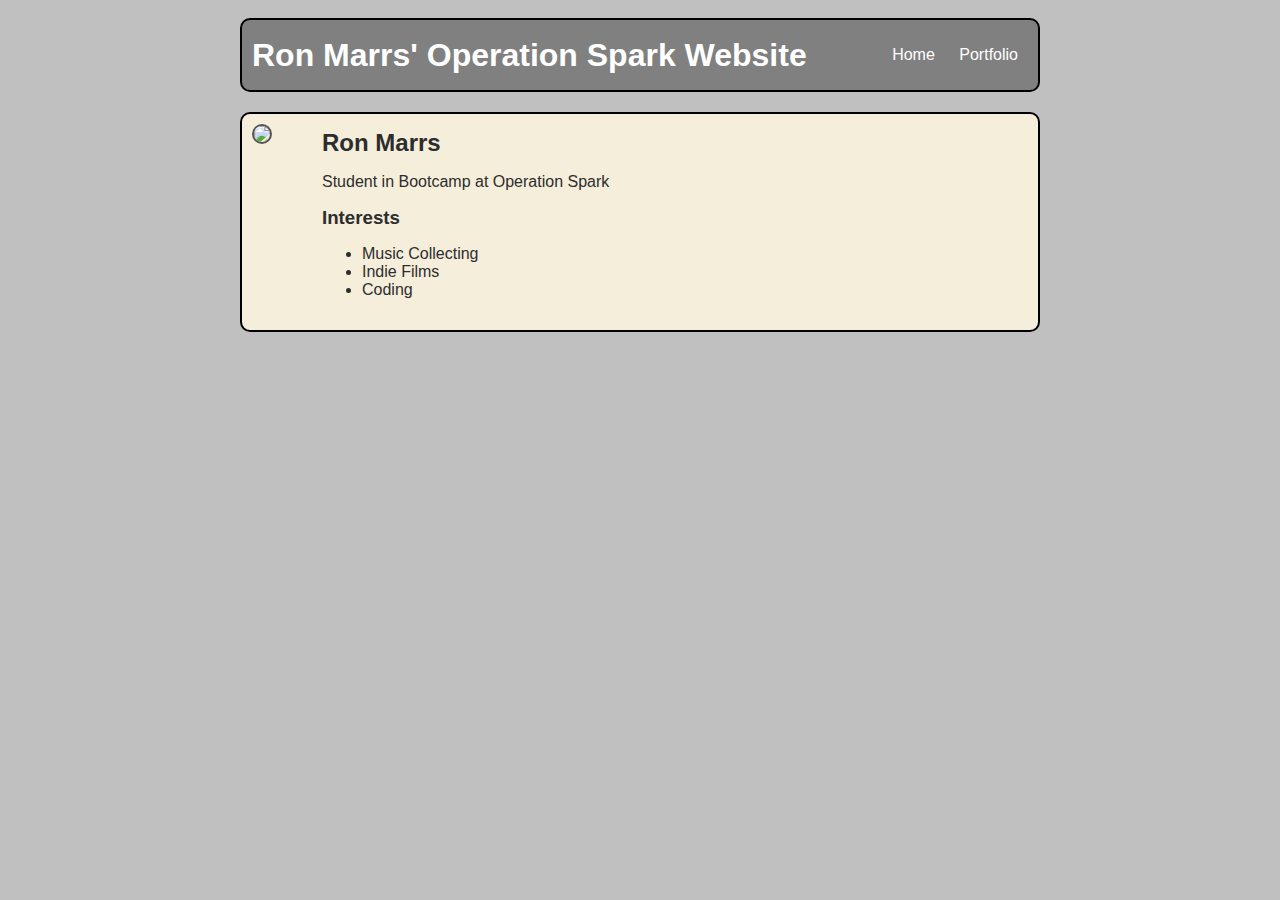
==== index.html @ cd542607 "A basic website" ====
<!DOCTYPE HTML>
<html>
    <head>
	<title> Ron Marrs' Operation Spark Website</title>
	<style>
	    body {
	        background: rgb(192, 192, 192);
	        color: rgb(45, 45, 45);
	        padding: 10px;
	        font-family: arial;
	    }
	    #all-contents {
	        max-width: 800px;
	        margin: auto;
	    }

 	   /* navigation menu */
	    nav {
	        background: rgb(128, 128, 128);
 	        margin: 0 auto;
		margin-bottom: 20px;
	        display: flex;
	        padding: 10px;
		border-radius: 10px;
		border: 2px solid #000
	    }
	    nav h1 {
	        display: flex;
	        align-items: center;
	        color: white;
	        flex: 1;
	        margin: 0;
	    }
	    nav ul {
	        list-style-image: none;
	    }
	    nav li {
	        display: inline-block;
	        padding: 0 10px;
	    }
	    nav a {
	        text-decoration: none;
	        color: #fff;
	    }

	    /* main container area beneath menu */
	    main {
        	background: rgb(245, 238, 219);
        	display: flex;
		border-radius: 10px;
		border: 2px solid #000
	    }
	    .sidebar {
        	margin-right: 25px;
        	padding: 10px;
	    }
	    .sidebar img {
        	width: 200px;
		border-radius: 10px;
		border: 2px solid #555;
		
	    }
	    .content {
        	flex: 1;
        	padding: 15px;
	    }
	    h2, h3 {
        	margin: 0px;
	    }
	</style>     
    </head>
    
    <body>
	<div id="all-contents"> 
		<nav>
		     <h1>Ron Marrs' Operation Spark Website</h1>
		     <ul>
        		<li>
          		<a href="index.html"> Home </a>
        		</li>
       			<li>
         		<a href="portfolio.html"> Portfolio </a>
      			</li>
    		     </ul>
		</nav>

		<main>
		     <div class="sidebar">
			<img src="https://www.ronmarrs.com/img/355.JPG">
		     </div>

		     <div class="content">
			<h2>Ron Marrs</h2>
			<p>Student in Bootcamp at Operation Spark</p>

			<div id="interests">
			<h3>Interests</h3>
			<ul>
			     <li>Music Collecting</li>
			     <li>Indie Films</li>
			     <li>Coding</li>
			</ul>
			</div>
		     </div>
		</main>
    	</div>
      
    </body>
</html>
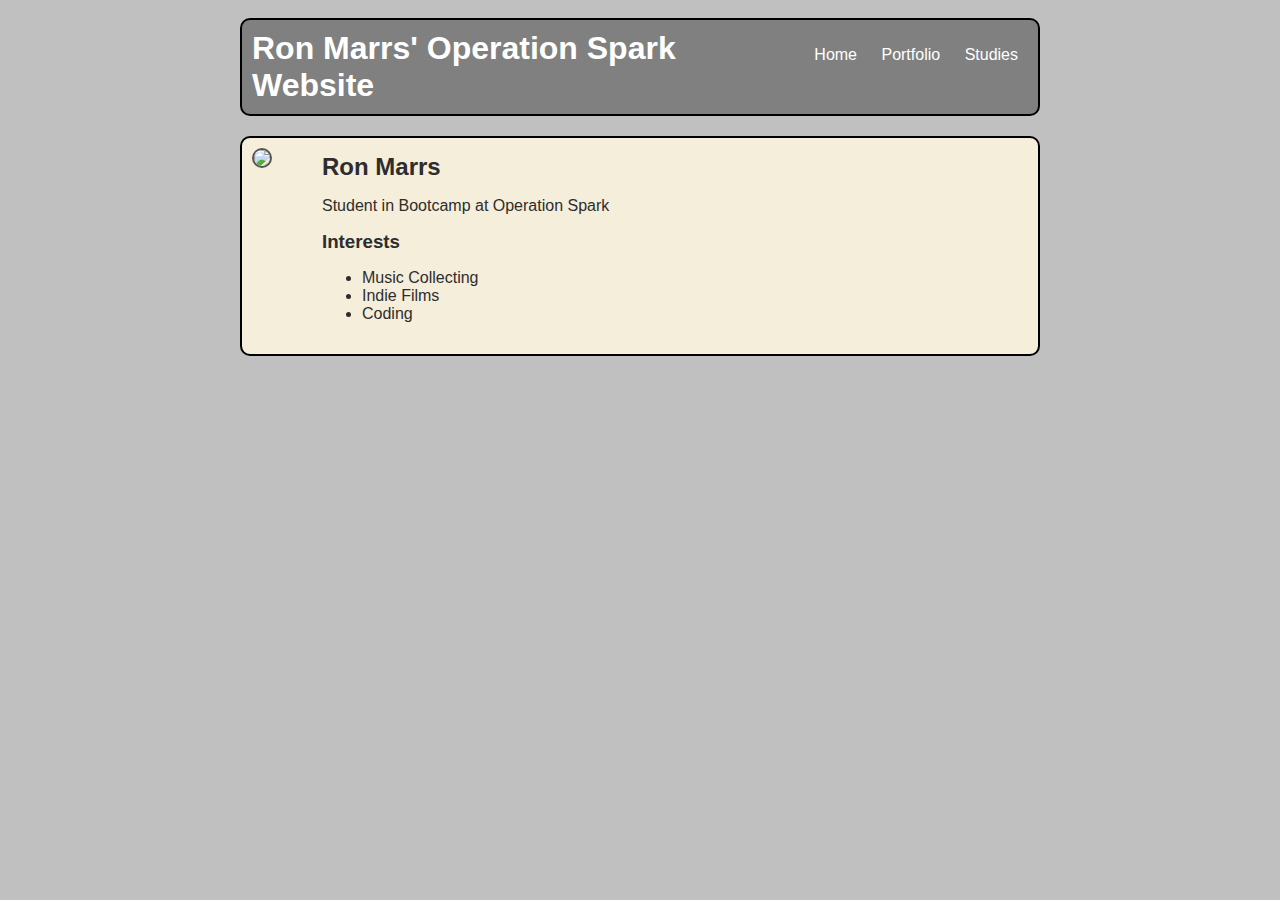
==== commit 81c86c4c: "Updating with Studies HTML" ====
--- a/index.html
+++ b/index.html
@@ -81,6 +81,9 @@
        			<li>
          		<a href="portfolio.html"> Portfolio </a>
       			</li>
+      			<li>
+      			<a href="studies.html">Studies</a>
+      			</li>
     		     </ul>
 		</nav>
 
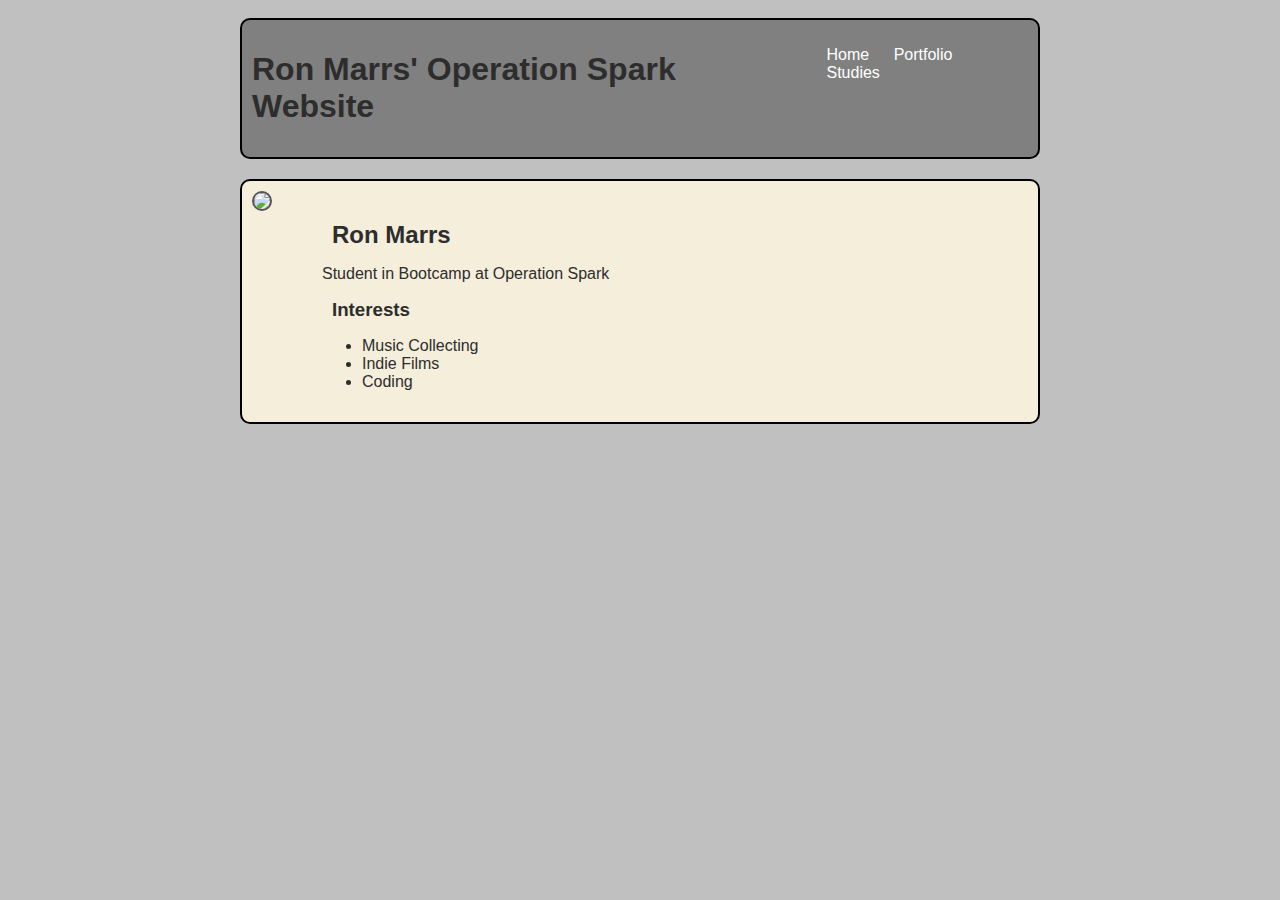
==== commit 8c3ae88b: "25 June Update to css and Studies.html" ====
--- a/index.html
+++ b/index.html
@@ -1,74 +1,9 @@
 <!DOCTYPE HTML>
 <html>
     <head>
+    <link rel="stylesheet" href="./css/studies.css" type="text/css" />
 	<title> Ron Marrs' Operation Spark Website</title>
-	<style>
-	    body {
-	        background: rgb(192, 192, 192);
-	        color: rgb(45, 45, 45);
-	        padding: 10px;
-	        font-family: arial;
-	    }
-	    #all-contents {
-	        max-width: 800px;
-	        margin: auto;
-	    }
-
- 	   /* navigation menu */
-	    nav {
-	        background: rgb(128, 128, 128);
- 	        margin: 0 auto;
-		margin-bottom: 20px;
-	        display: flex;
-	        padding: 10px;
-		border-radius: 10px;
-		border: 2px solid #000
-	    }
-	    nav h1 {
-	        display: flex;
-	        align-items: center;
-	        color: white;
-	        flex: 1;
-	        margin: 0;
-	    }
-	    nav ul {
-	        list-style-image: none;
-	    }
-	    nav li {
-	        display: inline-block;
-	        padding: 0 10px;
-	    }
-	    nav a {
-	        text-decoration: none;
-	        color: #fff;
-	    }
-
-	    /* main container area beneath menu */
-	    main {
-        	background: rgb(245, 238, 219);
-        	display: flex;
-		border-radius: 10px;
-		border: 2px solid #000
-	    }
-	    .sidebar {
-        	margin-right: 25px;
-        	padding: 10px;
-	    }
-	    .sidebar img {
-        	width: 200px;
-		border-radius: 10px;
-		border: 2px solid #555;
-		
-	    }
-	    .content {
-        	flex: 1;
-        	padding: 15px;
-	    }
-	    h2, h3 {
-        	margin: 0px;
-	    }
-	</style>     
-    </head>
+	</head>
     
     <body>
 	<div id="all-contents"> 
--- a/css/studies.css
+++ b/css/studies.css
@@ -0,0 +1,110 @@
+body {
+    background: rgb(192, 192, 192);
+    color: rgb(45, 45, 45);
+    padding: 10px;
+    font-family: arial;
+}
+header {
+    font-size: 1.5em;
+    font-weight: bold;
+}
+[id=all-contents] {
+    max-width: 800px;
+    margin: auto;
+}
+
+/* navigation menu */
+nav {
+    background: rgb(128, 128, 128);
+    margin: 0 auto;
+    margin-bottom: 20px;
+    display: flex;
+    padding: 10px;
+    border-radius: 10px;
+    border: 2px solid #000;
+}
+nav header {
+    display: flex;
+    align-items: center;
+    color: rgb(255, 255, 255);
+    flex: 1;
+}
+nav ul {
+    list-style-image: none;
+}
+nav li {
+    display: inline-block;
+    padding: 0 10px;
+}
+nav a {
+    text-decoration: none;
+    color: #fff;
+}
+
+/* main container area beneath menu */
+main {
+    background: rgb(245, 238, 219);
+    display: flex;
+    padding:inherit;
+    border-radius: 10px;
+    border: 2px solid #000;
+}
+[class=content] {
+    flex: 1;
+    border-radius:35px;
+    padding: 15px;
+    margin-top:15px;
+    box-sizing: border-box;
+    width: 100%;
+}
+
+.content h1, h2, h3, h4, h5, h6 {
+    margin: 10px;
+}
+
+.content section > a {
+    text-decoration: none;
+}
+
+.code {
+    font-family: monospace;
+    background: #eee;
+    border: 1px solid #ccc;
+    color: #222;
+    white-space: pre;
+    width: 100%;
+    margin-bottom: 20px;
+    overflow: scroll;
+}
+
+.topic-heading {
+    padding-left: 50px;
+    text-transform: capitalize;
+}
+
+.line {
+    display: flex;
+    padding: 2px 0;
+}
+
+.line:nth-child(even) {
+    background: #ddd;
+}
+
+.line-number {
+    min-width: 40px;
+    padding-left: 5px;
+    text-align: right;
+    padding-right: 20px;
+}
+
+.sidebar {
+margin-right: 25px;
+padding: 10px;
+}
+
+.sidebar img {
+width: 200px;
+border-radius: 10px;
+border: 2px solid #555;
+}
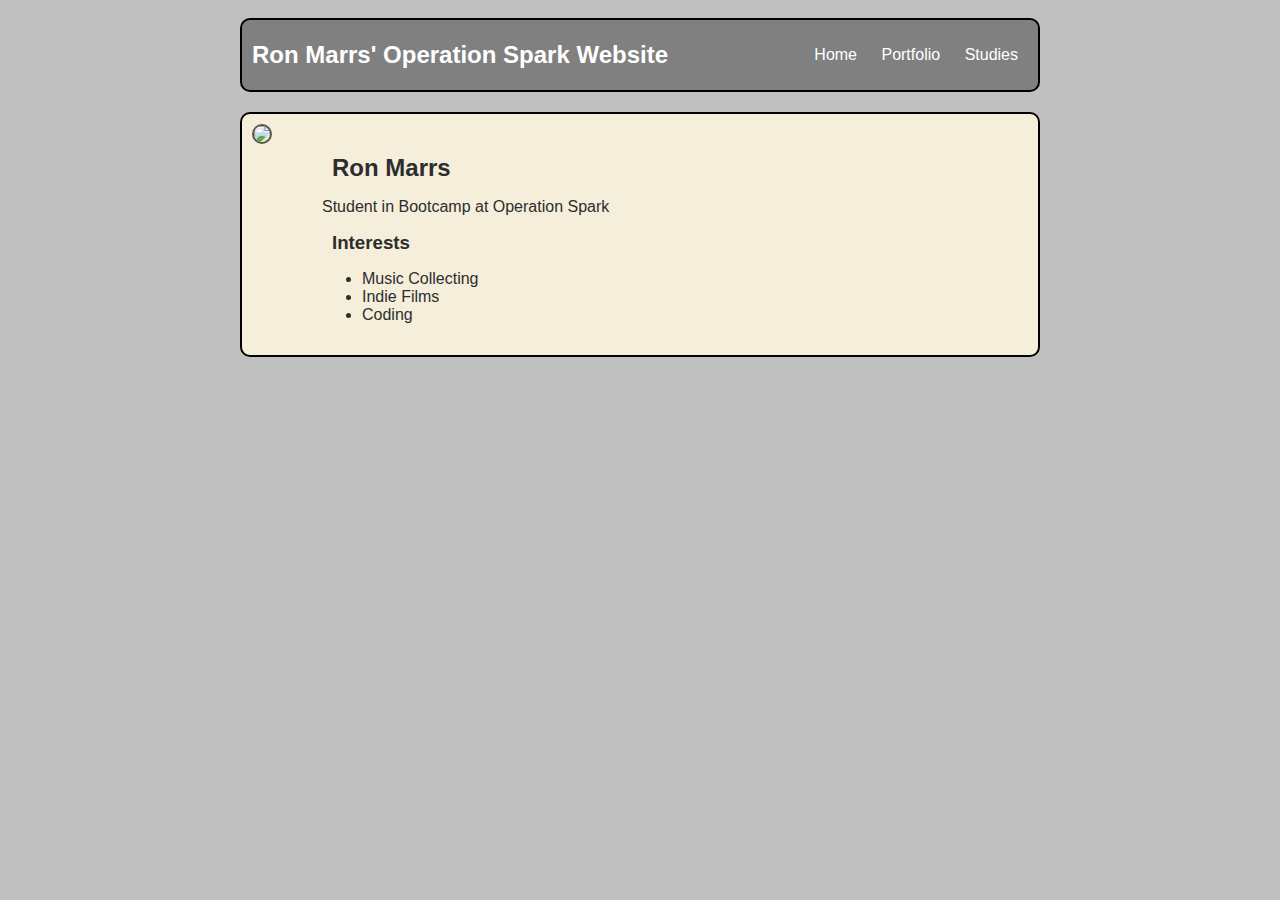
==== commit 2e90e12b: "Undating index.html to be consistent with portfolio and studies layout" ====
--- a/index.html
+++ b/index.html
@@ -8,18 +8,12 @@
     <body>
 	<div id="all-contents"> 
 		<nav>
-		     <h1>Ron Marrs' Operation Spark Website</h1>
-		     <ul>
-        		<li>
-          		<a href="index.html"> Home </a>
-        		</li>
-       			<li>
-         		<a href="portfolio.html"> Portfolio </a>
-      			</li>
-      			<li>
-      			<a href="studies.html">Studies</a>
-      			</li>
-    		     </ul>
+		     <header>Ron Marrs' Operation Spark Website</header>
+            	     <ul>
+                	<li><a href="index.html">Home</a> </li>
+                	<li><a href="portfolio.html">Portfolio</a> </li>
+                	<li><a href="studies.html">Studies</a></li>
+                     </ul>
 		</nav>
 
 		<main>
--- a/css/studies.css
+++ b/css/studies.css
@@ -99,12 +99,12 @@
 }
 
 .sidebar {
-margin-right: 25px;
-padding: 10px;
+    margin-right: 25px;
+    padding: 10px;
 }
 
 .sidebar img {
-width: 200px;
-border-radius: 10px;
-border: 2px solid #555;
+    width: 200px;
+    border-radius: 10px;
+    border: 2px solid #555;
 }
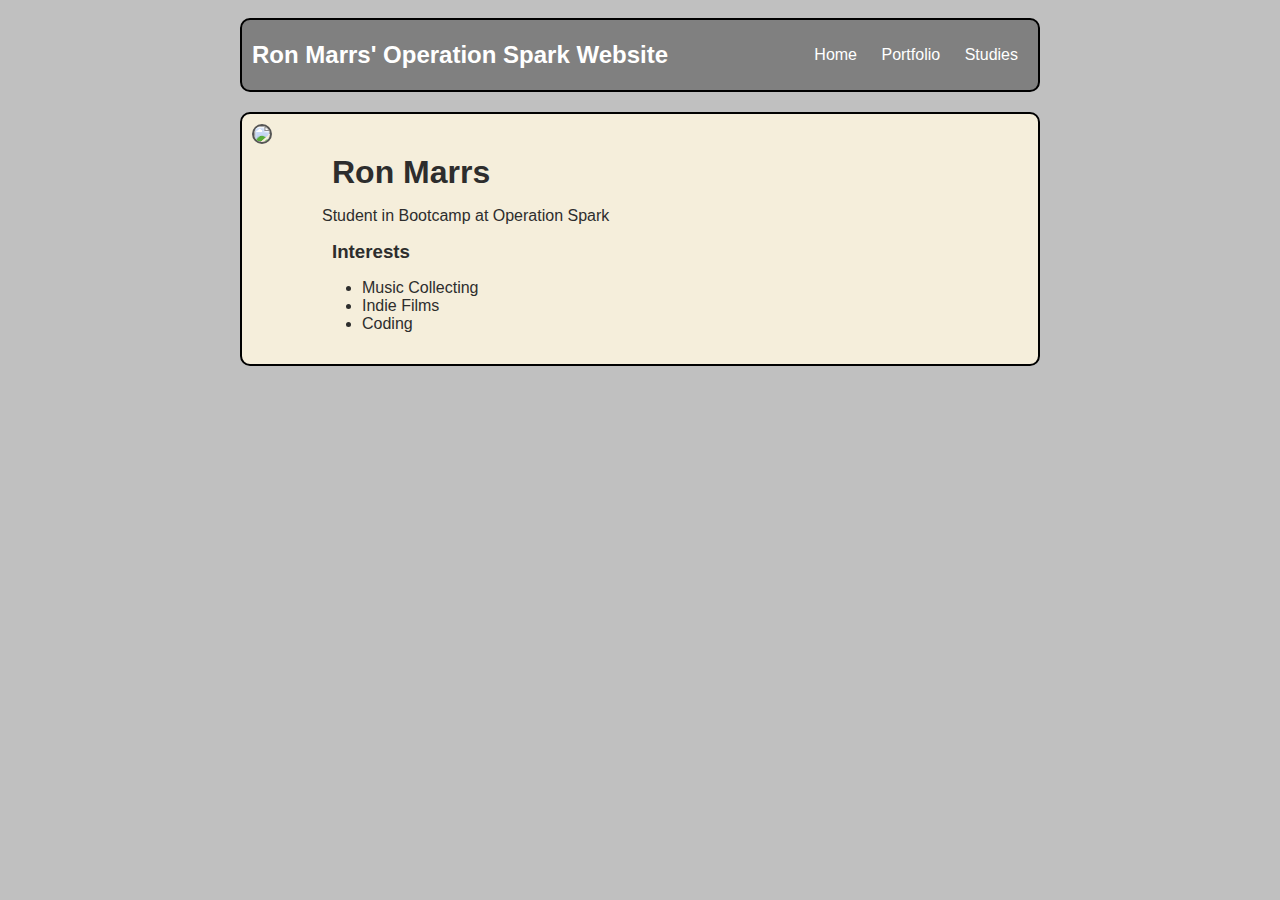
==== commit 92877b15: "Updating variables.js" ====
--- a/index.html
+++ b/index.html
@@ -22,7 +22,7 @@
 		     </div>
 
 		     <div class="content">
-			<h2>Ron Marrs</h2>
+			<h1>Ron Marrs</h1>
 			<p>Student in Bootcamp at Operation Spark</p>
 
 			<div id="interests">
